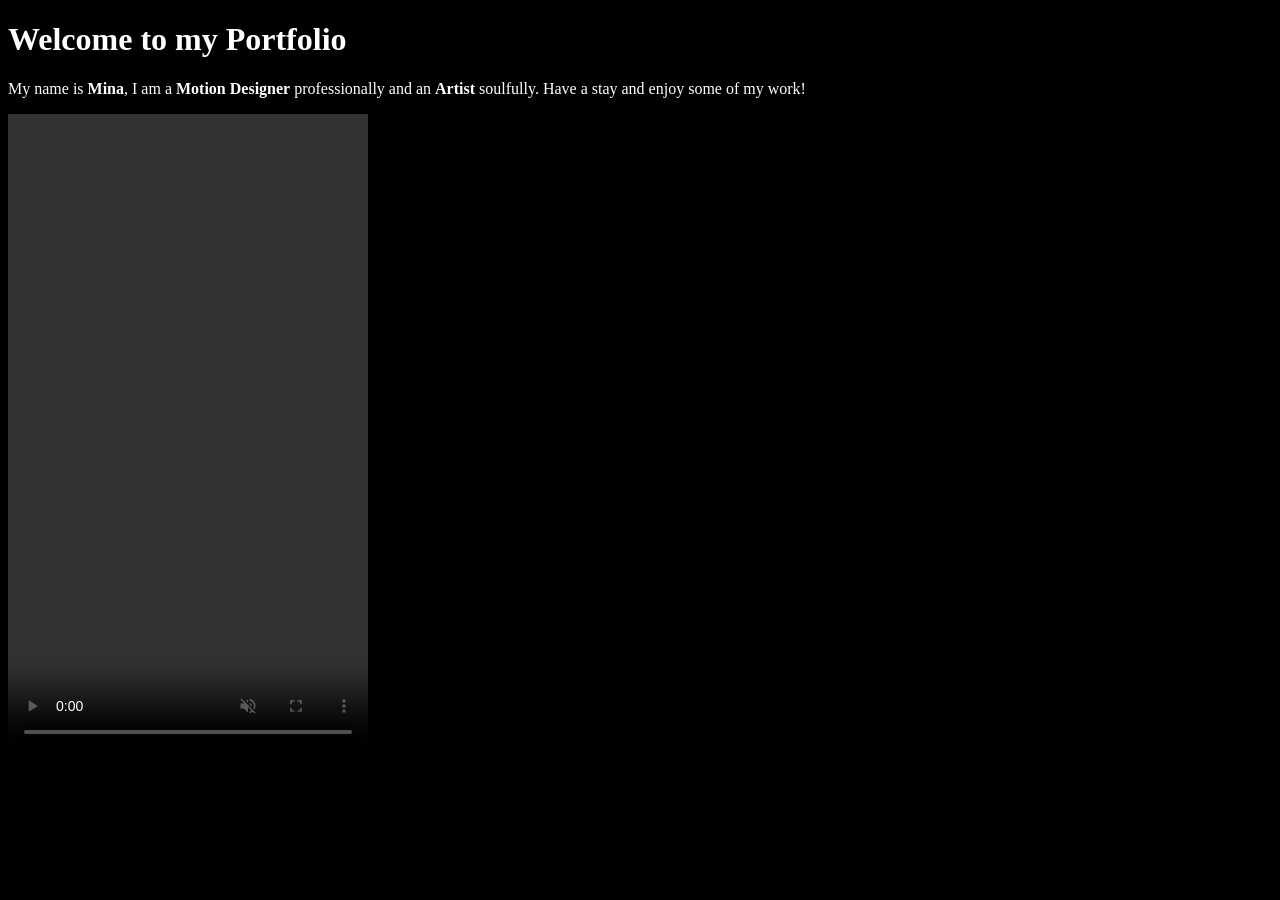
==== index.html @ 8e3042c8 "Add files via upload" ====
<!DOCTYPE html>
<html>
    <title> M.Dahl Art</title>
    <body style="background-color:black">
        <h1 style="color:white;"> Welcome to my Portfolio</h1>
        <p style="color:white;"> My name is <b>Mina</b>, I am a <b>Motion Designer</b> professionally and an <b>Artist</b> soulfully.
            Have a stay and enjoy some of my work!
        </p>
        </p>
        <video controls autoplay muted loop src="key.mp4" width="360" height="640"></video>





    </body>
</html>
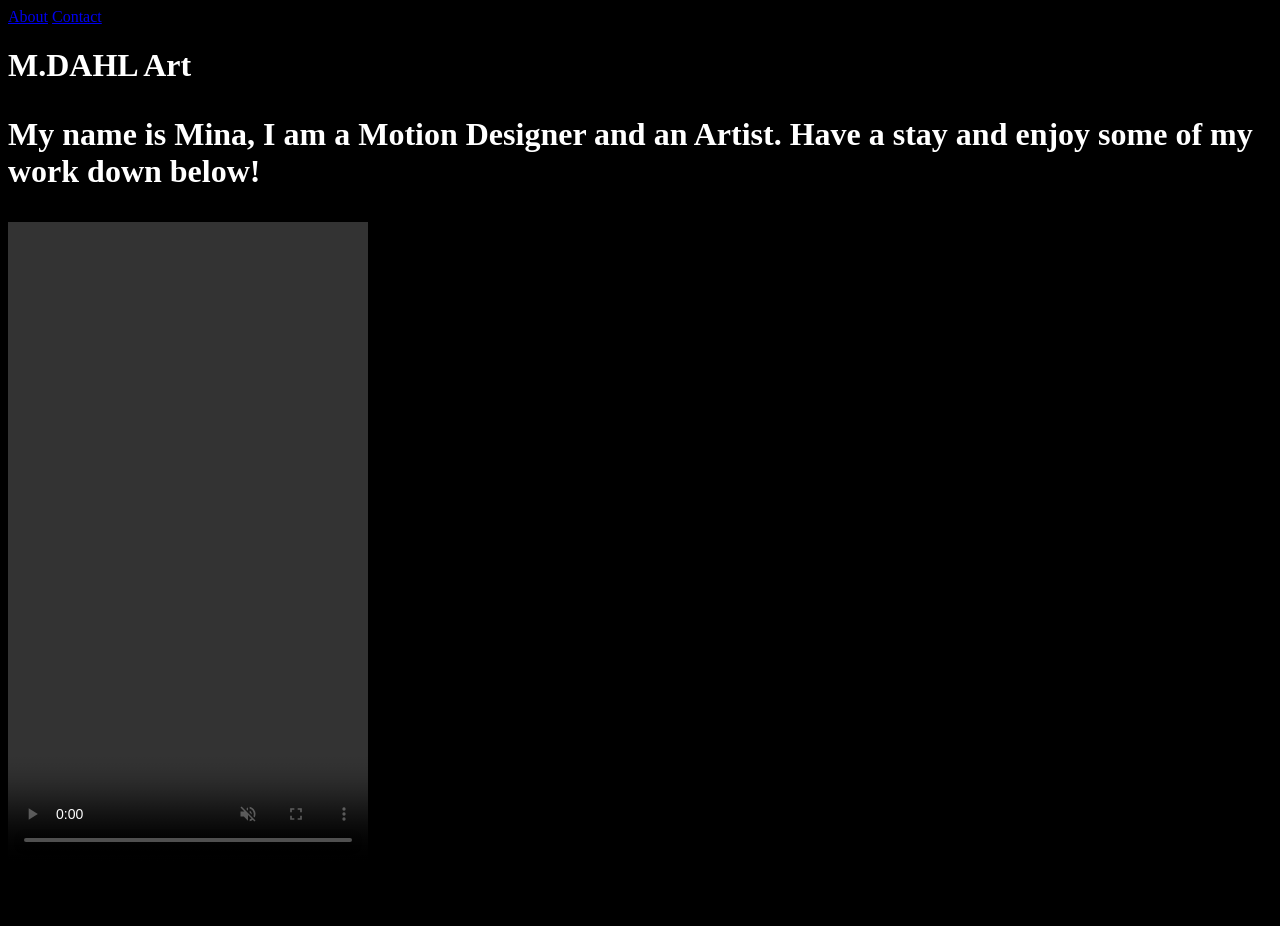
==== commit 6c70d22c: "Add files via upload" ====
--- a/index.html
+++ b/index.html
@@ -1,17 +1,26 @@
 <!DOCTYPE html>
 <html>
-    <title> M.Dahl Art</title>
-    <body style="background-color:black">
-        <h1 style="color:white;"> Welcome to my Portfolio</h1>
-        <p style="color:white;"> My name is <b>Mina</b>, I am a <b>Motion Designer</b> professionally and an <b>Artist</b> soulfully.
-            Have a stay and enjoy some of my work!
-        </p>
+    <head>
+    <link href="style.css" rel="stylesheet">
+    <link href="forward/about.html"> 
+    <link href="forward/contact.html">
+
+
+</head> 
+    <title> M.Dahl 'mation & motion</title></head>
+
+        <body>
+        <a href="about.html"> About</a>
+        <a href="contact.html"> Contact</a>
+        <h1 style="color:white;"> M.DAHL Art
+        <p style="color:white;"> My name is <b>Mina</b>, I am a <b>Motion Designer</b> and an <b>Artist</b>.
+            Have a stay and enjoy some of my work down below!
         </p>
         <video controls autoplay muted loop src="key.mp4" width="360" height="640"></video>
+    </h1>
+    <div class="center">
+  <p>I am vertically and horizontally centered.</p>
+</div>
+    </body>
 
-
-
-
-
-    </body>
 </html>
--- a/style.css
+++ b/style.css
@@ -0,0 +1,5 @@
+body {
+    background-color: black;
+    font-family: "Buenard"; 
+}
+
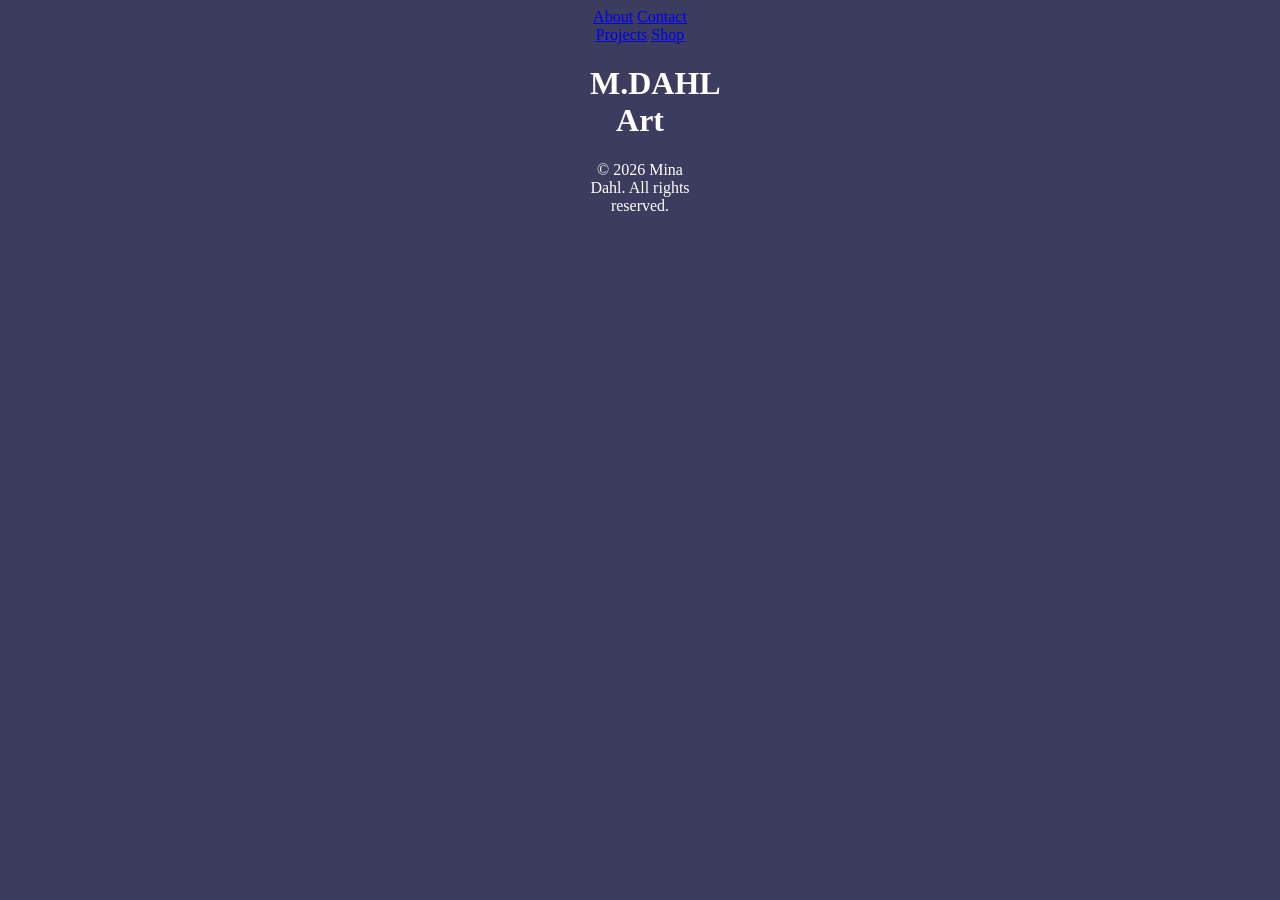
==== commit 001931ba: "Add files via upload" ====
--- a/index.html
+++ b/index.html
@@ -4,23 +4,26 @@
     <link href="style.css" rel="stylesheet">
     <link href="forward/about.html"> 
     <link href="forward/contact.html">
+    <link href="forward/projects.html">
+    <link href="https://www.miscend.com">
 
 
 </head> 
     <title> M.Dahl 'mation & motion</title></head>
 
         <body>
+            <header>
         <a href="about.html"> About</a>
         <a href="contact.html"> Contact</a>
-        <h1 style="color:white;"> M.DAHL Art
-        <p style="color:white;"> My name is <b>Mina</b>, I am a <b>Motion Designer</b> and an <b>Artist</b>.
-            Have a stay and enjoy some of my work down below!
-        </p>
-        <video controls autoplay muted loop src="key.mp4" width="360" height="640"></video>
-    </h1>
-    <div class="center">
-  <p>I am vertically and horizontally centered.</p>
-</div>
+         <a href="projects.html"> Projects</a>
+         <a href="https://www.miscend.com">Shop</a>
+         
+        </header>
+        <h1 style="color:white;"> M.DAHL Art </h1>
+
     </body>
+      <footer>
+        <p>&copy; 2026 Mina Dahl. All rights reserved.</p>
+    </footer>
 
 </html>
--- a/style.css
+++ b/style.css
@@ -1,5 +1,15 @@
+ html {
+  text-align: center;
+}
+ body
+    {
+        width: 100px;%;
+        margin-left:auto;
+        margin-right:auto;
+    }
 body {
-    background-color: black;
-    font-family: "Buenard"; 
+    background-color: rgb(60, 60, 95);
 }
-
+body {
+  color: #ffffff; /* Changes all inherited text to dark gray */
+}
